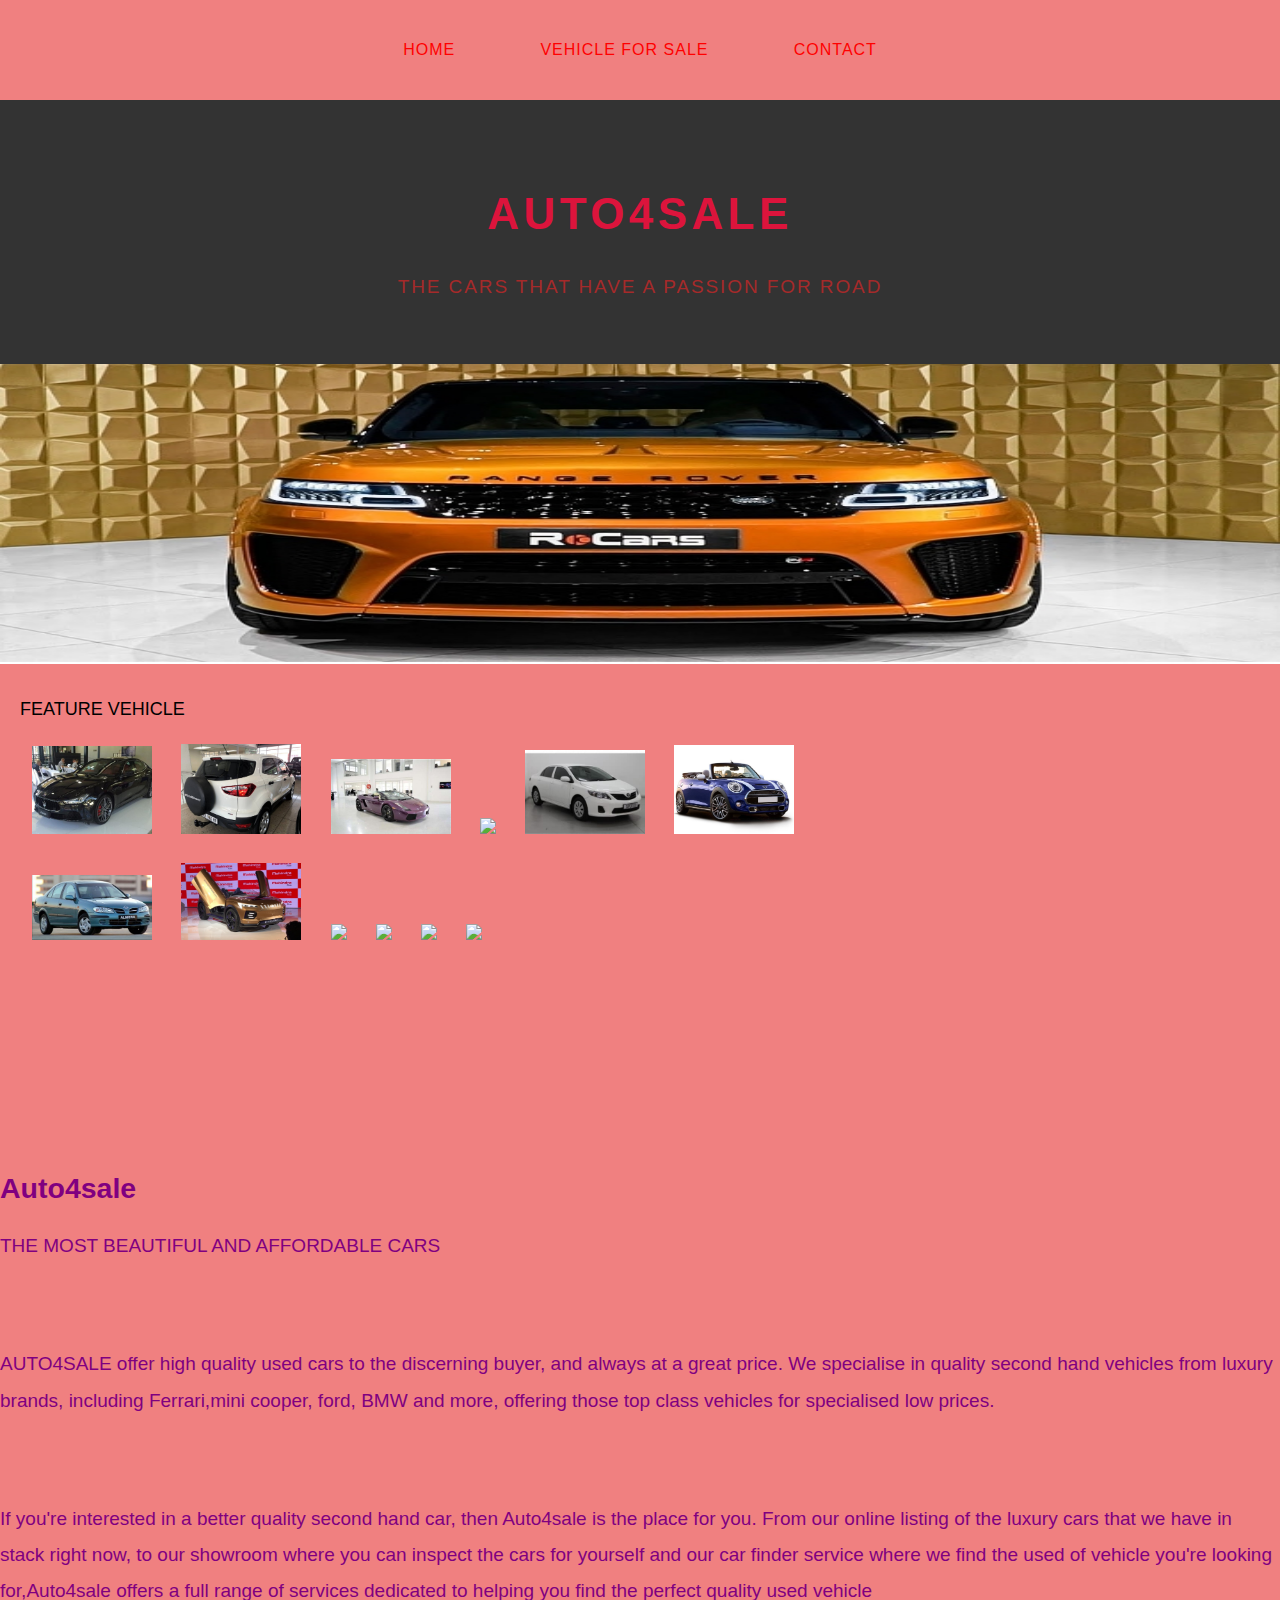
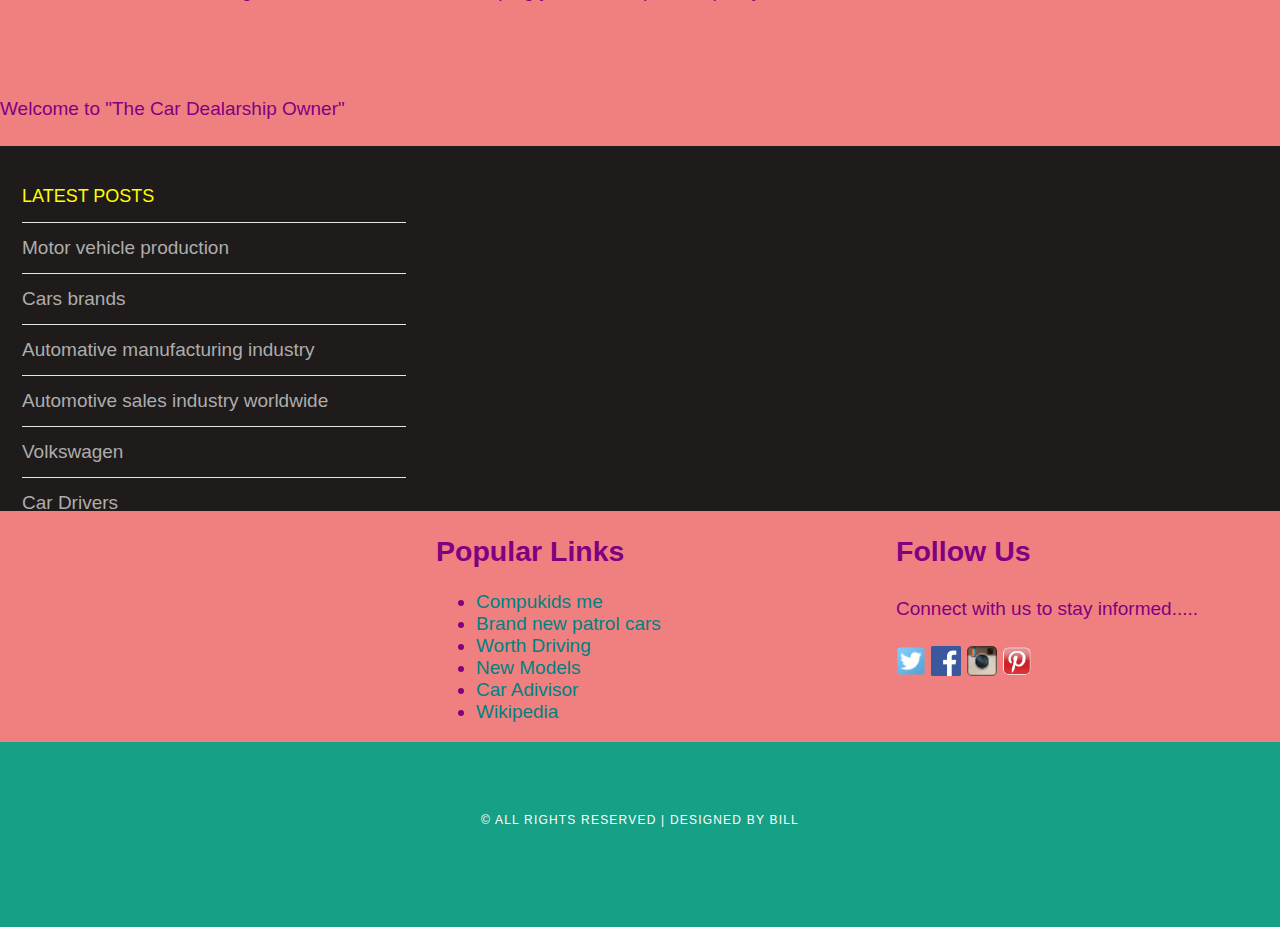
==== index.html @ e1c7778f "submit" ====
<!DOCTYPE html>
<html>
    <head>
        <title>AUTO4SALE</title>
        <link rel="stylesheet" href="style.css">
    </head>
    <body>
        <div id="menu">
            <ul>
               <li><a href="#">HOME</a></li>
                <li><a href="vehicle-sale.html">VEHICLE FOR SALE</a></li>
              <li><a href="contact.html">CONTACT</a></li>
             </ul>
        </div>
        
        <div id="header">
            <h1>AUTO4SALE</h1>
            <P>THE CARS THAT HAVE A PASSION FOR ROAD</P>
        </div>
        <div id="banner">
            <img src="image/Ranger1.jpg"/> 
        </div>
        
        <div id="page">
            <div id="content">
                <h2>Feature Vehicle</h2>
               <div id="gallery">
                    <img src="image/Pccc-1.jpg"/>
                    <img src="image/Pccc2.jpg"/>
                    <img src="image/Pccc3.jpg"/>
                    <img src="image/pccc5.jpg"/>
                    <img src="image/Pccc10.jpg"/>
                    <img src="image/Pccc12.jpg"/>
                    <img src="image/Pccc13.jpg"/>
                    <img src="image/Pccc14.jpg"/>
                    <img src="image/pccc16.jpg"/>
                    <img src="image/pccc17.jpg"/>
                    <img src="image/pccc18.jpg"/>
                    <img src="image/pccc20.jpg"/>
                </div>
                </div>
              </div>
                    <br><br>
                <h2>Auto4sale</h2>
                <p>THE MOST BEAUTIFUL AND AFFORDABLE CARS</p>
                <br><br>
                <P>AUTO4SALE offer high quality used cars to the discerning buyer, and always at a great price. We specialise in quality second hand vehicles from luxury brands, including Ferrari,mini cooper, ford, BMW and more, offering those top class vehicles for specialised low prices. </P>
        
                 <br><br>
        
                <p>If you're interested in a better quality second hand car, then Auto4sale is the place for you. From our online listing of the luxury cars that we have in stack right now, to our showroom where you can inspect the cars for yourself and our car finder service where we find the used of vehicle you're looking for,Auto4sale offers a full range of services dedicated to helping you find the perfect quality used vehicle</p>
        
                 <br><br>
        
                <p>Welcome to "The Car Dealarship Owner"</p>
            

        <div id="footer">
            <div id="box1">
                <h2>Latest Posts</h2>
                <ul class="styled">
                    <li><a href="#">Motor vehicle production</a></li>
                    <li><a href="#">Cars brands</a></li>
                    <li><a href="#">Automative manufacturing industry</a></li>
                    <li><a href="#">Automotive sales industry worldwide</a></li>
                    <li><a href="#">Volkswagen</a></li>
                    <li><a href="#">Car Drivers</a></li>   
                </ul>
            </div>
        </div>
            <div id="box2">
                <h2>Popular Links</h2>
                <ul class="style1">
                    <li><a href="http://www.compkids.me">Compukids me</a></li>
                    <li><a href="http://www.brandnewcars.com">Brand new patrol cars</a></li>
                    <li><a href="http://www.worthdriving.com">Worth Driving</a></li>
                    <li><a href="http://www.newmodels.com/us/en.html">New Models</a></li>
                    <li><a href="http://www.tripadvisor.com">Car Adivisor</a></li>
                    <li><a href="http://en.wikipedia.org/wiki/Main_Page">Wikipedia</a></li>
                </ul>     
            </div>
            
            <div id="box3">
                <h2>Follow Us</h2>
                <p>Connect with us to stay informed.....</p>
                <a href="#"><img src="image/twitter.png" height="30"/></a>
                <a href="#"><img src="image/facebook.png" height="30"/></a> 
                <a href="#"><img src="image/instagram.png" height="30"/></a>
                <a href="#"><img src="image/pinterest.png" height="30"/></a>
            </div>
            
        <div id="copyright">
            <p>&copy; All Rights Reserved | Designed by Bill</p>
        </div>
    </body>
</html>
---- style.css ----
/* **************************************************************************** */
/* Universal styles                                                             */
/* **************************************************************************** */
body{
    margin: 0;
    padding: 0;
    background-color: lightcoral;
    font-family: 'raleway' , sans-serif;
    font-size: 19px;
    font-weight: 400;
    color: purple;
}

p{
    line-height: 190%;   
}

a{
    text-decoration: none;
    color: teal;
}

/* **************************************************************************** */
/* Menu                                                                         */
/* **************************************************************************** */



#menu{
    background-color: #red;
    height: 100px;

}

#menu ul{
    margin: 0;
    padding: 0;
    list-style-type: none;
    text-align: center;
}

#menu li{
    display: inline-block;
}

#menu a{
    letter-spacing: 1px;
    text-decoration: none;
    text-align: center;
    text-transform: uppercase;
    font-size: 16px;
    line-height: 100px;
    color: red;
    padding: 0 40px;
    border: none;
    display: block;
}

#menu a:hover{
    background-color: yellow;
}

/* **************************************************************************** */
/* Header                                                                       */
/* **************************************************************************** */

#header{
    padding: 60px 0px 40px 0;
    background-color: #333333;
    text-align: center;
}

#header h1{
    letter-spacing: 0.1em;
    font-size: 44px;
    color:crimson;
}

#header p{
    letter-spacing: 0.1em;
    color:brown;

}

/* **************************************************************************** */
/* Banner                                                                       */
/* **************************************************************************** */

#banner{
    height: 300px;
}

#banner img{
    width: 100%;
    height: 300px;
}

/* **************************************************************************** */
/* Page                                                                         */
/* **************************************************************************** */

#page{
    min-height: 400px;
    padding: 20px;
}

#page h2{
    margin-bottom: 12px;
    text-transform: uppercase;
    font-weight: 400;
    font-size: 18px;
    color:black;
}

/* CONTENT */

#content{
    float: left;
    width: 70%;
}

/* SIDEBAR */

#sidebar{
    float: right;
    width: 25%;
}

/* Lists */

ul.styled{
    margin: 0;
    padding: 0;
    list-style-type: none;
}

ul.styled li{
    border-top: solid 1px #e5e5e5;
    padding: 14px 0px;
}

/* **************************************************************************** */
/* Page                                                                         */
/* **************************************************************************** */

#page{
    min-height: 400px;
    padding: 20px;
}

#page h2{
    margin-bottom: 12px;
    text-transform: uppercase;
    font-weight: 400;
    font-size: 18px;
    color:black;
}

/*  CONTENT  */

#content{
    float: left;
    width: 70%;
}

/*  SIDEBAR  */

#sidebar{
    float: right;
    width: 25%;
}
/* Lists  */

ul.styled{
    margin: 0;
    padding: 0;
    list-style-type: none;
}

ul.styled li{
    border-top: solid 1px #e5e5e5;
    padding: 14px 0px;
}

/* **************************************************************************** */
/* Footer                                                                       */
/* **************************************************************************** */

#footer{
    width: 100%;
    height: 340px;
    background-color: #1e1b1a;
    padding-top: 25px;
    padding-left: 22px;
    clear: both;
}

#footer h2{
    font-size: 18px;
    font: bold;
    font-weight: 400;
    text-transform: uppercase;
    color: yellow;
}

#footer p{
    color: #adadad;
}

#footer a{
    color: #adadad;
}

#box1{
    float: left;
    width: 30%;
    padding-right: 30px;
}

#box2{
    float: left;
    width: 30%;
    padding-right: 30px;
}

#box3{
    float: right;
    width: 30%;
    padding-left: 30px;
}

/* **************************************************************************** */
/* copyright                                                                    */
/* **************************************************************************** */

#copyright{
    width: 100%;
    height: 130px;
    text-align: center;
    background-color: #16a085;
    padding-top: 55px;
    clear: both;
}

#copyright p{
    font-size: 12px;
    letter-spacing: 0.1em;
    text-transform: uppercase;
    color: #ffffff;
}

/* **************************************************************************** */
/* gallery                                                                      */
/* **************************************************************************** */

#gallery img{
    width: 120px;
    margin: 12px;
    
    -moz-transition: -moz-transform 0.5s ease-in;
    -webkit-transition: -webkit-transform 0.5s ease-in;
    -o-transition: -o-transform 0.5s ease-in;
    
}
#gallery img:hover{
    -moz-transform: scale(3);
    -webkit-transform: scale(3);
    -o-transform: scale(3);
}
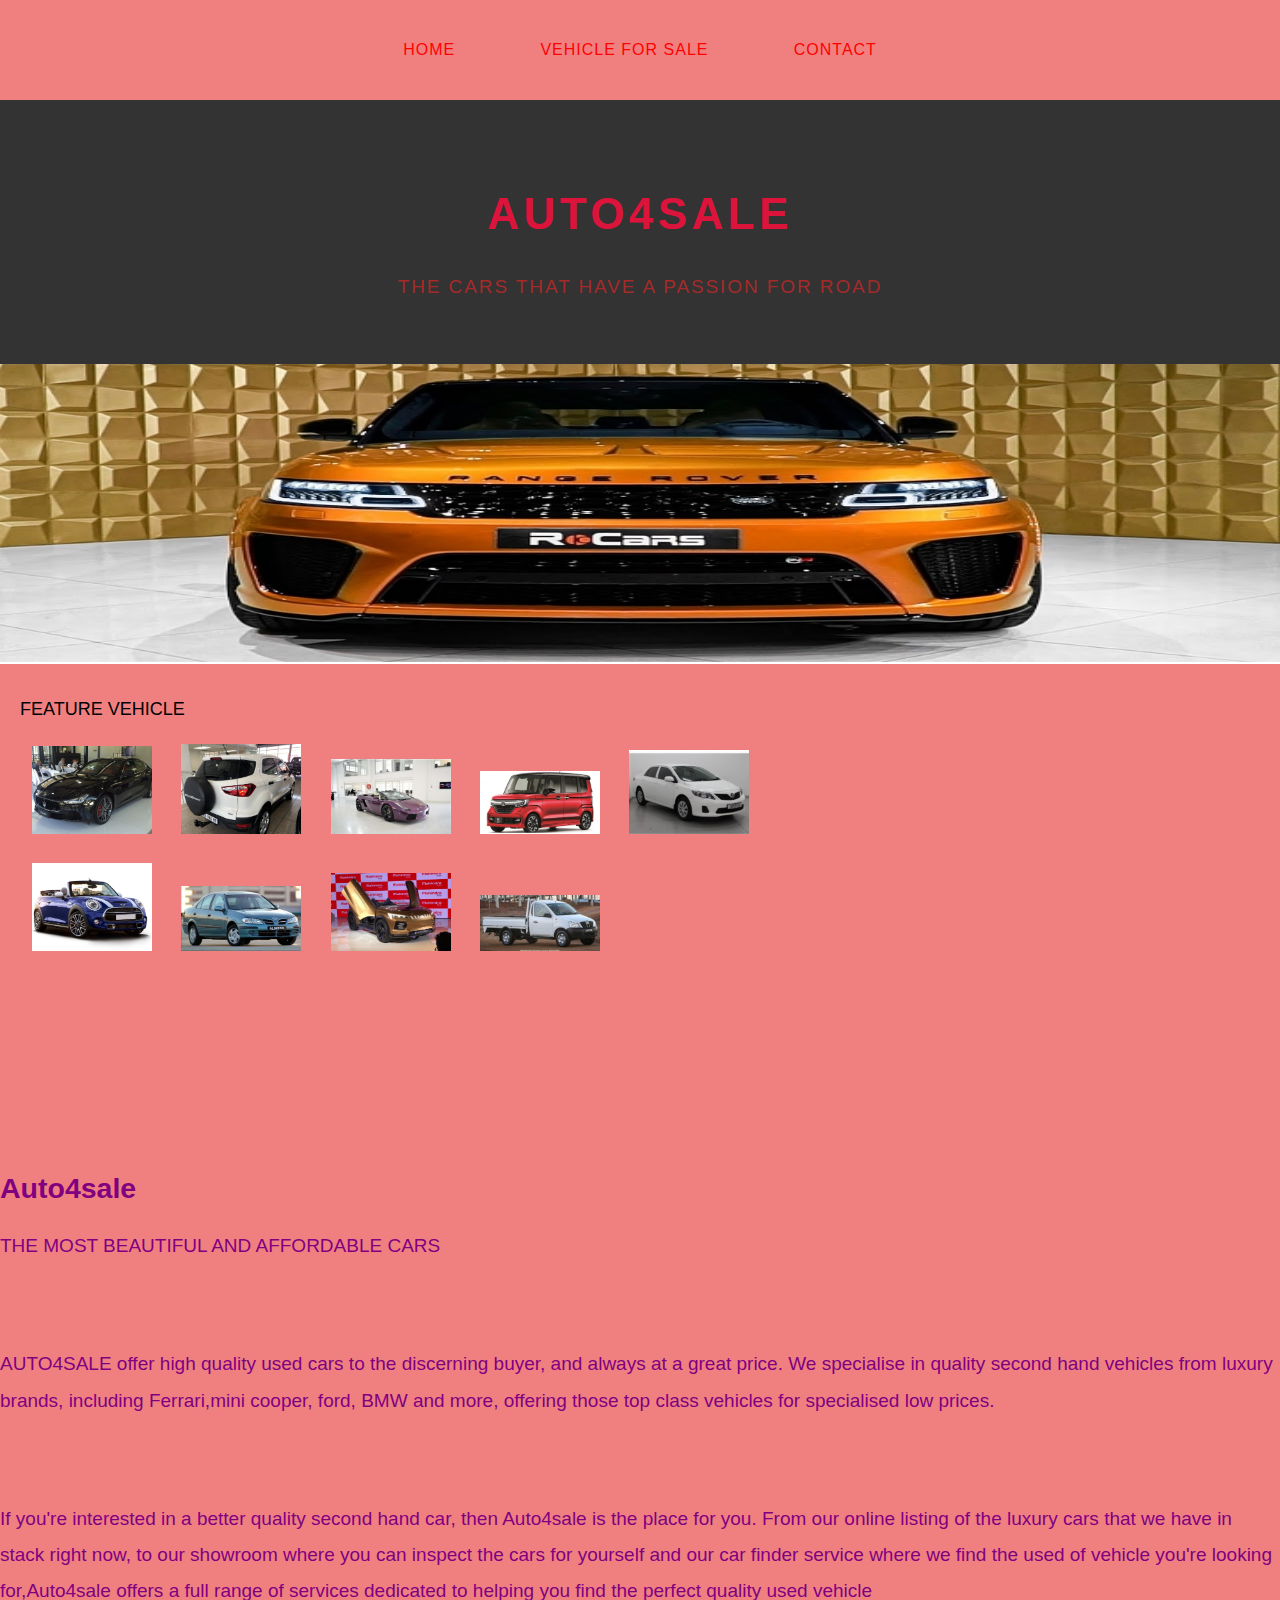
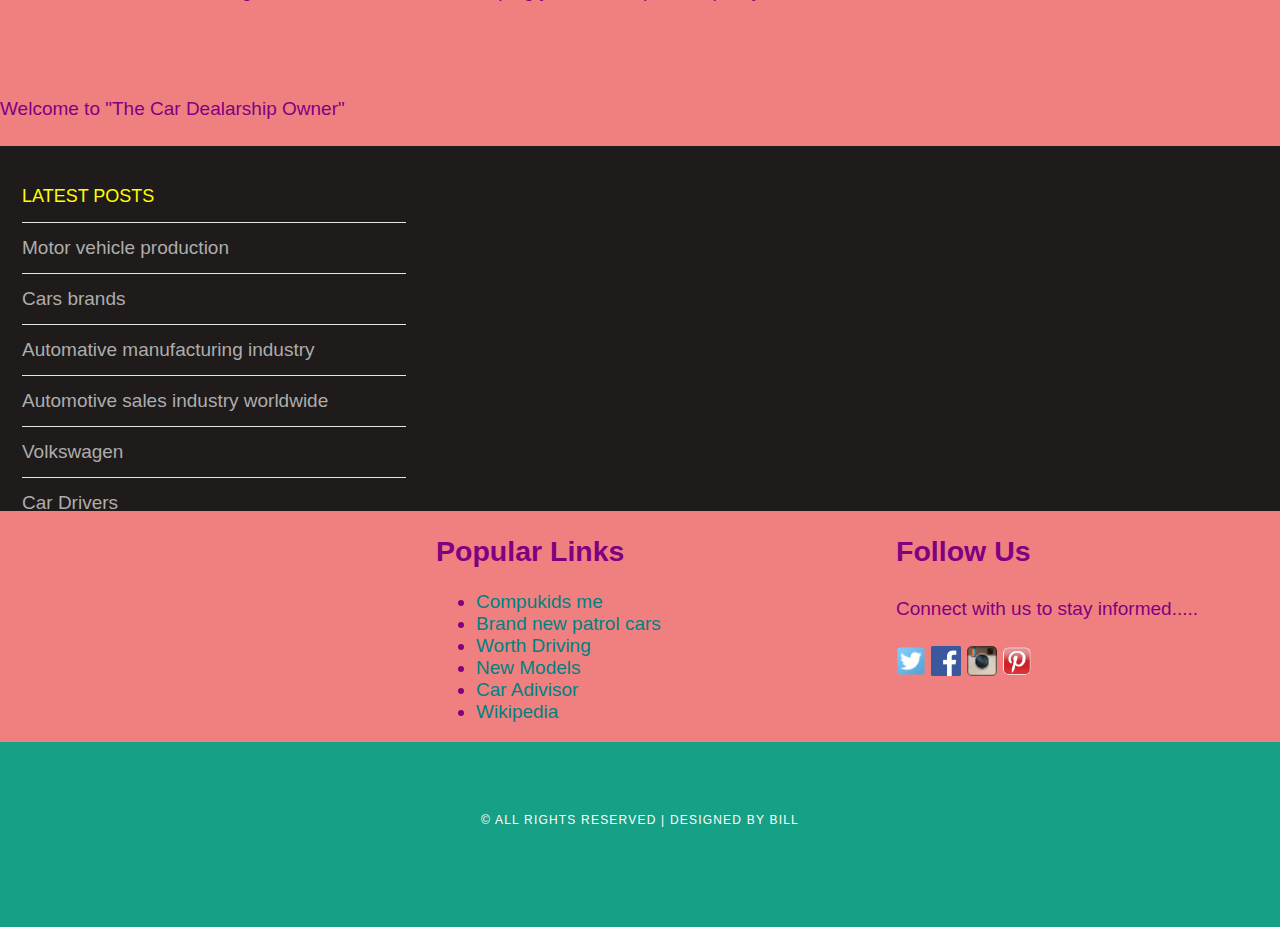
==== commit 5a116284: "Add files via upload" ====
--- a/index.html
+++ b/index.html
@@ -1,96 +1,93 @@
-<!DOCTYPE html>
-<html>
-    <head>
-        <title>AUTO4SALE</title>
-        <link rel="stylesheet" href="style.css">
-    </head>
-    <body>
-        <div id="menu">
-            <ul>
-               <li><a href="#">HOME</a></li>
-                <li><a href="vehicle-sale.html">VEHICLE FOR SALE</a></li>
-              <li><a href="contact.html">CONTACT</a></li>
-             </ul>
-        </div>
-        
-        <div id="header">
-            <h1>AUTO4SALE</h1>
-            <P>THE CARS THAT HAVE A PASSION FOR ROAD</P>
-        </div>
-        <div id="banner">
-            <img src="image/Ranger1.jpg"/> 
-        </div>
-        
-        <div id="page">
-            <div id="content">
-                <h2>Feature Vehicle</h2>
-               <div id="gallery">
-                    <img src="image/Pccc-1.jpg"/>
-                    <img src="image/Pccc2.jpg"/>
-                    <img src="image/Pccc3.jpg"/>
-                    <img src="image/pccc5.jpg"/>
-                    <img src="image/Pccc10.jpg"/>
-                    <img src="image/Pccc12.jpg"/>
-                    <img src="image/Pccc13.jpg"/>
-                    <img src="image/Pccc14.jpg"/>
-                    <img src="image/pccc16.jpg"/>
-                    <img src="image/pccc17.jpg"/>
-                    <img src="image/pccc18.jpg"/>
-                    <img src="image/pccc20.jpg"/>
-                </div>
-                </div>
-              </div>
-                    <br><br>
-                <h2>Auto4sale</h2>
-                <p>THE MOST BEAUTIFUL AND AFFORDABLE CARS</p>
-                <br><br>
-                <P>AUTO4SALE offer high quality used cars to the discerning buyer, and always at a great price. We specialise in quality second hand vehicles from luxury brands, including Ferrari,mini cooper, ford, BMW and more, offering those top class vehicles for specialised low prices. </P>
-        
-                 <br><br>
-        
-                <p>If you're interested in a better quality second hand car, then Auto4sale is the place for you. From our online listing of the luxury cars that we have in stack right now, to our showroom where you can inspect the cars for yourself and our car finder service where we find the used of vehicle you're looking for,Auto4sale offers a full range of services dedicated to helping you find the perfect quality used vehicle</p>
-        
-                 <br><br>
-        
-                <p>Welcome to "The Car Dealarship Owner"</p>
-            
-
-        <div id="footer">
-            <div id="box1">
-                <h2>Latest Posts</h2>
-                <ul class="styled">
-                    <li><a href="#">Motor vehicle production</a></li>
-                    <li><a href="#">Cars brands</a></li>
-                    <li><a href="#">Automative manufacturing industry</a></li>
-                    <li><a href="#">Automotive sales industry worldwide</a></li>
-                    <li><a href="#">Volkswagen</a></li>
-                    <li><a href="#">Car Drivers</a></li>   
-                </ul>
-            </div>
-        </div>
-            <div id="box2">
-                <h2>Popular Links</h2>
-                <ul class="style1">
-                    <li><a href="http://www.compkids.me">Compukids me</a></li>
-                    <li><a href="http://www.brandnewcars.com">Brand new patrol cars</a></li>
-                    <li><a href="http://www.worthdriving.com">Worth Driving</a></li>
-                    <li><a href="http://www.newmodels.com/us/en.html">New Models</a></li>
-                    <li><a href="http://www.tripadvisor.com">Car Adivisor</a></li>
-                    <li><a href="http://en.wikipedia.org/wiki/Main_Page">Wikipedia</a></li>
-                </ul>     
-            </div>
-            
-            <div id="box3">
-                <h2>Follow Us</h2>
-                <p>Connect with us to stay informed.....</p>
-                <a href="#"><img src="image/twitter.png" height="30"/></a>
-                <a href="#"><img src="image/facebook.png" height="30"/></a> 
-                <a href="#"><img src="image/instagram.png" height="30"/></a>
-                <a href="#"><img src="image/pinterest.png" height="30"/></a>
-            </div>
-            
-        <div id="copyright">
-            <p>&copy; All Rights Reserved | Designed by Bill</p>
-        </div>
-    </body>
+<!DOCTYPE html>
+<html>
+    <head>
+        <title>AUTO4SALE</title>
+        <link rel="stylesheet" href="style.css">
+    </head>
+    <body>
+        <div id="menu">
+            <ul>
+               <li><a href="#">HOME</a></li>
+                <li><a href="vehicle-sale.html">VEHICLE FOR SALE</a></li>
+              <li><a href="contact.html">CONTACT</a></li>
+             </ul>
+        </div>
+        
+        <div id="header">
+            <h1>AUTO4SALE</h1>
+            <P>THE CARS THAT HAVE A PASSION FOR ROAD</P>
+        </div>
+        <div id="banner">
+            <img src="image/Ranger1.jpg"/> 
+        </div>
+        
+        <div id="page">
+            <div id="content">
+                <h2>Feature Vehicle</h2>
+               <div id="gallery">
+                    <img src="image/Pccc-1.jpg"/>
+                    <img src="image/Pccc2.jpg"/>
+                    <img src="image/Pccc3.jpg"/>
+                    <img src="image/Pccc1-1.jpg"/>
+                    <img src="image/Pccc10.jpg"/>
+                    <img src="image/Pccc12.jpg"/>
+                    <img src="image/Pccc13.jpg"/>
+                    <img src="image/Pccc14.jpg"/>
+                    <img src="image/Pcccc7.jpg"/>
+                </div>
+                </div>
+              </div>
+                    <br><br>
+                <h2>Auto4sale</h2>
+                <p>THE MOST BEAUTIFUL AND AFFORDABLE CARS</p>
+                <br><br>
+                <P>AUTO4SALE offer high quality used cars to the discerning buyer, and always at a great price. We specialise in quality second hand vehicles from luxury brands, including Ferrari,mini cooper, ford, BMW and more, offering those top class vehicles for specialised low prices. </P>
+        
+                 <br><br>
+        
+                <p>If you're interested in a better quality second hand car, then Auto4sale is the place for you. From our online listing of the luxury cars that we have in stack right now, to our showroom where you can inspect the cars for yourself and our car finder service where we find the used of vehicle you're looking for,Auto4sale offers a full range of services dedicated to helping you find the perfect quality used vehicle</p>
+        
+                 <br><br>
+        
+                <p>Welcome to "The Car Dealarship Owner"</p>
+            
+
+        <div id="footer">
+            <div id="box1">
+                <h2>Latest Posts</h2>
+                <ul class="styled">
+                    <li><a href="#">Motor vehicle production</a></li>
+                    <li><a href="#">Cars brands</a></li>
+                    <li><a href="#">Automative manufacturing industry</a></li>
+                    <li><a href="#">Automotive sales industry worldwide</a></li>
+                    <li><a href="#">Volkswagen</a></li>
+                    <li><a href="#">Car Drivers</a></li>   
+                </ul>
+            </div>
+        </div>
+            <div id="box2">
+                <h2>Popular Links</h2>
+                <ul class="style1">
+                    <li><a href="http://www.compkids.me">Compukids me</a></li>
+                    <li><a href="http://www.brandnewcars.com">Brand new patrol cars</a></li>
+                    <li><a href="http://www.worthdriving.com">Worth Driving</a></li>
+                    <li><a href="http://www.newmodels.com/us/en.html">New Models</a></li>
+                    <li><a href="http://www.tripadvisor.com">Car Adivisor</a></li>
+                    <li><a href="http://en.wikipedia.org/wiki/Main_Page">Wikipedia</a></li>
+                </ul>     
+            </div>
+            
+            <div id="box3">
+                <h2>Follow Us</h2>
+                <p>Connect with us to stay informed.....</p>
+                <a href="#"><img src="image/twitter.png" height="30"/></a>
+                <a href="#"><img src="image/facebook.png" height="30"/></a> 
+                <a href="#"><img src="image/instagram.png" height="30"/></a>
+                <a href="#"><img src="image/pinterest.png" height="30"/></a>
+            </div>
+            
+        <div id="copyright">
+            <p>&copy; All Rights Reserved | Designed by Bill</p>
+        </div>
+    </body>
 </html>--- a/style.css
+++ b/style.css
@@ -1,270 +1,270 @@
-/* **************************************************************************** */
-/* Universal styles                                                             */
-/* **************************************************************************** */
-body{
-    margin: 0;
-    padding: 0;
-    background-color: lightcoral;
-    font-family: 'raleway' , sans-serif;
-    font-size: 19px;
-    font-weight: 400;
-    color: purple;
-}
-
-p{
-    line-height: 190%;   
-}
-
-a{
-    text-decoration: none;
-    color: teal;
-}
-
-/* **************************************************************************** */
-/* Menu                                                                         */
-/* **************************************************************************** */
-
-
-
-#menu{
-    background-color: #red;
-    height: 100px;
-
-}
-
-#menu ul{
-    margin: 0;
-    padding: 0;
-    list-style-type: none;
-    text-align: center;
-}
-
-#menu li{
-    display: inline-block;
-}
-
-#menu a{
-    letter-spacing: 1px;
-    text-decoration: none;
-    text-align: center;
-    text-transform: uppercase;
-    font-size: 16px;
-    line-height: 100px;
-    color: red;
-    padding: 0 40px;
-    border: none;
-    display: block;
-}
-
-#menu a:hover{
-    background-color: yellow;
-}
-
-/* **************************************************************************** */
-/* Header                                                                       */
-/* **************************************************************************** */
-
-#header{
-    padding: 60px 0px 40px 0;
-    background-color: #333333;
-    text-align: center;
-}
-
-#header h1{
-    letter-spacing: 0.1em;
-    font-size: 44px;
-    color:crimson;
-}
-
-#header p{
-    letter-spacing: 0.1em;
-    color:brown;
-
-}
-
-/* **************************************************************************** */
-/* Banner                                                                       */
-/* **************************************************************************** */
-
-#banner{
-    height: 300px;
-}
-
-#banner img{
-    width: 100%;
-    height: 300px;
-}
-
-/* **************************************************************************** */
-/* Page                                                                         */
-/* **************************************************************************** */
-
-#page{
-    min-height: 400px;
-    padding: 20px;
-}
-
-#page h2{
-    margin-bottom: 12px;
-    text-transform: uppercase;
-    font-weight: 400;
-    font-size: 18px;
-    color:black;
-}
-
-/* CONTENT */
-
-#content{
-    float: left;
-    width: 70%;
-}
-
-/* SIDEBAR */
-
-#sidebar{
-    float: right;
-    width: 25%;
-}
-
-/* Lists */
-
-ul.styled{
-    margin: 0;
-    padding: 0;
-    list-style-type: none;
-}
-
-ul.styled li{
-    border-top: solid 1px #e5e5e5;
-    padding: 14px 0px;
-}
-
-/* **************************************************************************** */
-/* Page                                                                         */
-/* **************************************************************************** */
-
-#page{
-    min-height: 400px;
-    padding: 20px;
-}
-
-#page h2{
-    margin-bottom: 12px;
-    text-transform: uppercase;
-    font-weight: 400;
-    font-size: 18px;
-    color:black;
-}
-
-/*  CONTENT  */
-
-#content{
-    float: left;
-    width: 70%;
-}
-
-/*  SIDEBAR  */
-
-#sidebar{
-    float: right;
-    width: 25%;
-}
-/* Lists  */
-
-ul.styled{
-    margin: 0;
-    padding: 0;
-    list-style-type: none;
-}
-
-ul.styled li{
-    border-top: solid 1px #e5e5e5;
-    padding: 14px 0px;
-}
-
-/* **************************************************************************** */
-/* Footer                                                                       */
-/* **************************************************************************** */
-
-#footer{
-    width: 100%;
-    height: 340px;
-    background-color: #1e1b1a;
-    padding-top: 25px;
-    padding-left: 22px;
-    clear: both;
-}
-
-#footer h2{
-    font-size: 18px;
-    font: bold;
-    font-weight: 400;
-    text-transform: uppercase;
-    color: yellow;
-}
-
-#footer p{
-    color: #adadad;
-}
-
-#footer a{
-    color: #adadad;
-}
-
-#box1{
-    float: left;
-    width: 30%;
-    padding-right: 30px;
-}
-
-#box2{
-    float: left;
-    width: 30%;
-    padding-right: 30px;
-}
-
-#box3{
-    float: right;
-    width: 30%;
-    padding-left: 30px;
-}
-
-/* **************************************************************************** */
-/* copyright                                                                    */
-/* **************************************************************************** */
-
-#copyright{
-    width: 100%;
-    height: 130px;
-    text-align: center;
-    background-color: #16a085;
-    padding-top: 55px;
-    clear: both;
-}
-
-#copyright p{
-    font-size: 12px;
-    letter-spacing: 0.1em;
-    text-transform: uppercase;
-    color: #ffffff;
-}
-
-/* **************************************************************************** */
-/* gallery                                                                      */
-/* **************************************************************************** */
-
-#gallery img{
-    width: 120px;
-    margin: 12px;
-    
-    -moz-transition: -moz-transform 0.5s ease-in;
-    -webkit-transition: -webkit-transform 0.5s ease-in;
-    -o-transition: -o-transform 0.5s ease-in;
-    
-}
-#gallery img:hover{
-    -moz-transform: scale(3);
-    -webkit-transform: scale(3);
-    -o-transform: scale(3);
-}
-
+/* **************************************************************************** */
+/* Universal styles                                                             */
+/* **************************************************************************** */
+body{
+    margin: 0;
+    padding: 0;
+    background-color: lightcoral;
+    font-family: 'raleway' , sans-serif;
+    font-size: 19px;
+    font-weight: 400;
+    color: purple;
+}
+
+p{
+    line-height: 190%;   
+}
+
+a{
+    text-decoration: none;
+    color: teal;
+}
+
+/* **************************************************************************** */
+/* Menu                                                                         */
+/* **************************************************************************** */
+
+
+
+#menu{
+    background-color: #red;
+    height: 100px;
+
+}
+
+#menu ul{
+    margin: 0;
+    padding: 0;
+    list-style-type: none;
+    text-align: center;
+}
+
+#menu li{
+    display: inline-block;
+}
+
+#menu a{
+    letter-spacing: 1px;
+    text-decoration: none;
+    text-align: center;
+    text-transform: uppercase;
+    font-size: 16px;
+    line-height: 100px;
+    color: red;
+    padding: 0 40px;
+    border: none;
+    display: block;
+}
+
+#menu a:hover{
+    background-color: yellow;
+}
+
+/* **************************************************************************** */
+/* Header                                                                       */
+/* **************************************************************************** */
+
+#header{
+    padding: 60px 0px 40px 0;
+    background-color: #333333;
+    text-align: center;
+}
+
+#header h1{
+    letter-spacing: 0.1em;
+    font-size: 44px;
+    color:crimson;
+}
+
+#header p{
+    letter-spacing: 0.1em;
+    color:brown;
+
+}
+
+/* **************************************************************************** */
+/* Banner                                                                       */
+/* **************************************************************************** */
+
+#banner{
+    height: 300px;
+}
+
+#banner img{
+    width: 100%;
+    height: 300px;
+}
+
+/* **************************************************************************** */
+/* Page                                                                         */
+/* **************************************************************************** */
+
+#page{
+    min-height: 400px;
+    padding: 20px;
+}
+
+#page h2{
+    margin-bottom: 12px;
+    text-transform: uppercase;
+    font-weight: 400;
+    font-size: 18px;
+    color:black;
+}
+
+/* CONTENT */
+
+#content{
+    float: left;
+    width: 70%;
+}
+
+/* SIDEBAR */
+
+#sidebar{
+    float: right;
+    width: 25%;
+}
+
+/* Lists */
+
+ul.styled{
+    margin: 0;
+    padding: 0;
+    list-style-type: none;
+}
+
+ul.styled li{
+    border-top: solid 1px #e5e5e5;
+    padding: 14px 0px;
+}
+
+/* **************************************************************************** */
+/* Page                                                                         */
+/* **************************************************************************** */
+
+#page{
+    min-height: 400px;
+    padding: 20px;
+}
+
+#page h2{
+    margin-bottom: 12px;
+    text-transform: uppercase;
+    font-weight: 400;
+    font-size: 18px;
+    color:black;
+}
+
+/*  CONTENT  */
+
+#content{
+    float: left;
+    width: 70%;
+}
+
+/*  SIDEBAR  */
+
+#sidebar{
+    float: right;
+    width: 25%;
+}
+/* Lists  */
+
+ul.styled{
+    margin: 0;
+    padding: 0;
+    list-style-type: none;
+}
+
+ul.styled li{
+    border-top: solid 1px #e5e5e5;
+    padding: 14px 0px;
+}
+
+/* **************************************************************************** */
+/* Footer                                                                       */
+/* **************************************************************************** */
+
+#footer{
+    width: 100%;
+    height: 340px;
+    background-color: #1e1b1a;
+    padding-top: 25px;
+    padding-left: 22px;
+    clear: both;
+}
+
+#footer h2{
+    font-size: 18px;
+    font: bold;
+    font-weight: 400;
+    text-transform: uppercase;
+    color: yellow;
+}
+
+#footer p{
+    color: #adadad;
+}
+
+#footer a{
+    color: #adadad;
+}
+
+#box1{
+    float: left;
+    width: 30%;
+    padding-right: 30px;
+}
+
+#box2{
+    float: left;
+    width: 30%;
+    padding-right: 30px;
+}
+
+#box3{
+    float: right;
+    width: 30%;
+    padding-left: 30px;
+}
+
+/* **************************************************************************** */
+/* copyright                                                                    */
+/* **************************************************************************** */
+
+#copyright{
+    width: 100%;
+    height: 130px;
+    text-align: center;
+    background-color: #16a085;
+    padding-top: 55px;
+    clear: both;
+}
+
+#copyright p{
+    font-size: 12px;
+    letter-spacing: 0.1em;
+    text-transform: uppercase;
+    color: #ffffff;
+}
+
+/* **************************************************************************** */
+/* gallery                                                                      */
+/* **************************************************************************** */
+
+#gallery img{
+    width: 120px;
+    margin: 12px;
+    
+    -moz-transition: -moz-transform 0.5s ease-in;
+    -webkit-transition: -webkit-transform 0.5s ease-in;
+    -o-transition: -o-transform 0.5s ease-in;
+    
+}
+#gallery img:hover{
+    -moz-transform: scale(3);
+    -webkit-transform: scale(3);
+    -o-transform: scale(3);
+}
+
